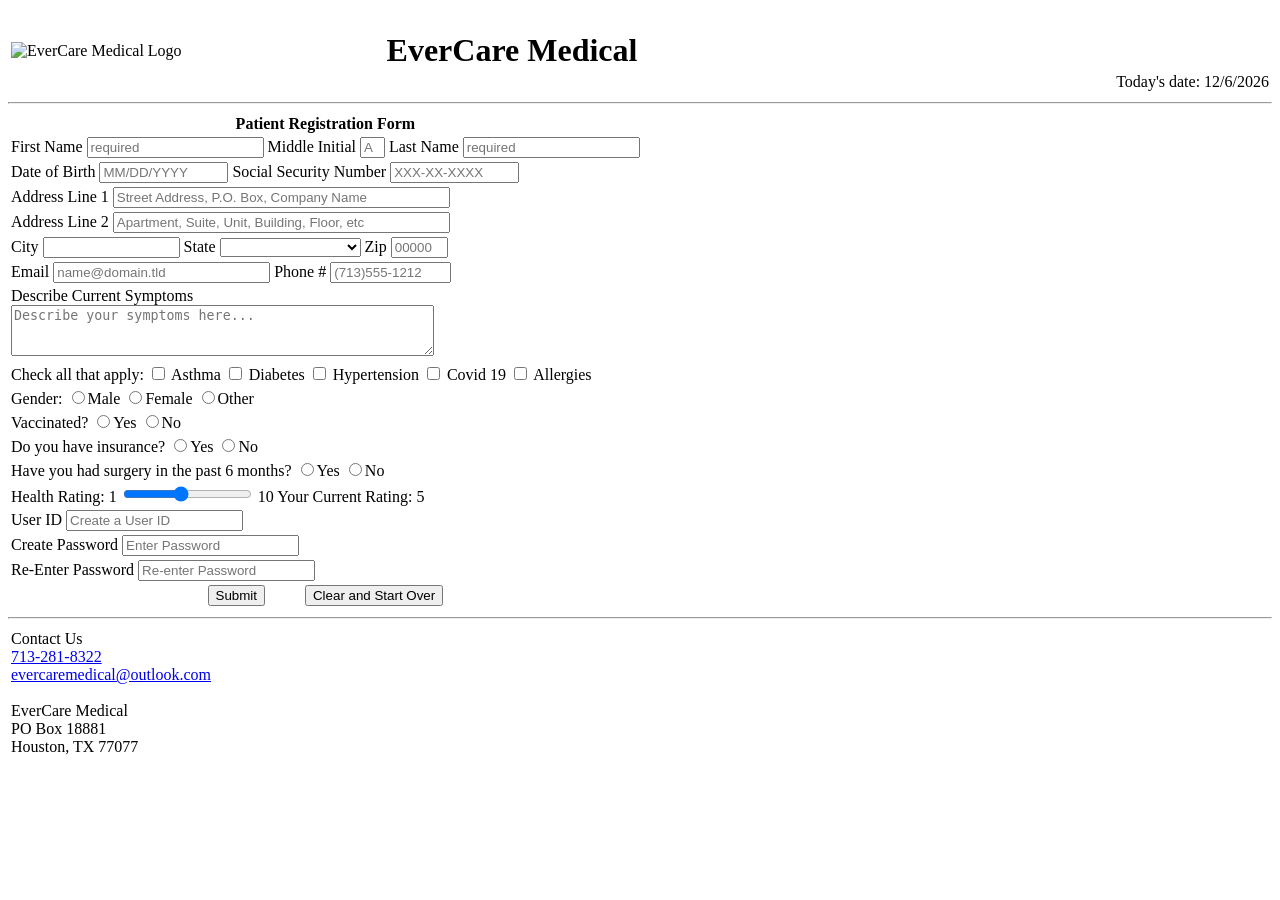
==== hw2/homework2.html @ 3edc9c4b "Update and rename index.html to homework2.html" ====
<!DOCTYPE html>
 <html lang="en">
 <!--
Program name: homework2.html
Author: Sameeha Thanwey
Date created: 03/09/2026
Date last edited: 03/27/2026
Version: 1.0
Description: EverCare Medical Patient Registration
-->
<html>
<head>
    <meta charset="utf-8">
    <title>EverCare Medical - Patient Registration</title>
    <link rel="stylesheet" href="stylesheet.css">
</head>

<body>

<div id="header">
    <table width="100%">
        <tr>
            <td>
                <img id="logo" 
                src="logo.png" 
                alt="EverCare Medical Logo">
            </td>
            <td valign="top">
                <h1 id="company">EverCare Medical</h1>
            </td>
            <td valign="bottom" align="right">
                Today's date: <span id="today">Date goes here</span>
            </td>
        </tr>
    </table>
</div>

<hr>

<div id="body">
    <form action="thankyou.html">
        <table class="form">
            <tr class="form">
                <th class="form" colspan="3">Patient Registration Form</th>
            </tr>
                <!-- Patient Name Section Goes Here -->
            <tr class="form">
                <td align="Left">
                    <label for="firstname">First Name</label>
                        <input type="text"
                           size="20"
                           maxlength="30"
                           id="firstname"
                           name="firstname"
                           required
                           oninvalid="this.setCustomValidity('First Name is Required')"
                           oninput="this.setCustomValidity('')"
                           placeholder="required"
                    > 
                    <label for="middleinitial">Middle Initial</label>
                        <input type="text"
                           size="1"
                           maxlength="1"
                           id="middleinitial"
                           name="middleinitial"
                           placeholder="A"
                        >
                    <label for="lastname">Last Name</label>
                        <input type="text"
                           size="20"
                           maxlength="30"
                           id="lastname"
                           name="lastname"
                           required
                           oninvalid="this.setCustomValidity('Last Name is Required')"
                           oninput="this.setCustomValidity('')"
                           placeholder="required"
                        >   
                </td>
            </tr>     
        <!-- Date of birth and Social Security section goes here-->
        <tr class="form">
            <td align="Left">
                <label for="dob">Date of Birth</label>
                <input type="text"
                       size="14" 
                       maxlength="8"
                       id="dob"
                       name="dob"
                       required 
                       oninvalid="this.setCustomValidity('Date of Birth is Required')"
                       oninput="this.setCustomValidity('')"
                       placeholder="MM/DD/YYYY"
                >      
                <label for="socialsecurity">Social Security Number</label>
                <input type="password"
                       size="14"
                       maxlength="9"
                       id="social"
                       name="social"
                       required
                       oninvalid="this.setCustomValidity('Social Security is Required')"
                       oninput="this.setCustomValidity('')"
                       placeholder="XXX-XX-XXXX"
                >  
            </td>
        </tr>
            <!-- Address Section Goes Here -->
        <tr class="form">
            <td align="left">
                <label for="addr1">Address Line 1</label>
                <input type="text"
                       size="40"
                       minlength="4"
                       maxlength="30"
                       id="addr1"
                       name="addr1"
                       required
                       oninvalid="this.setCustomValidity('At Least 1 Address Line Required')"
                       oninput="this.setCustomValidity('')"
                       placeholder="Street Address, P.O. Box, Company Name"
                >   
            </td>
        </tr>          
        <tr class="form">
            <td align="left">
                <label for="addr2">Address Line 2</label>
                <input type="text"
                       size="40"
                       maxlength="30"
                       id="addr2"
                       name="addr2"
                       placeholder="Apartment, Suite, Unit, Building, Floor, etc"
                >  
            </td>
        </tr>            
        <!-- City, State, and Zip Code Section goes here-->

        <tr class="form">
            <td align="left">
                <label for="city">City</label>
                <input type="text"
                       size="15"
                       maxlength="25"
                       id="city"
                       name="city"
                       required
                       oninvalid="this.setCustomValidity('City is Required')"
                       oninput="this.setCustomValidity"
                       plaeholder="required" 
                >
                <label for="state">State</label>
                <select id="state" name="state" required>
                    <option value=""></option>
                    <option value="AL">Alabama</option>
                    <option value="AK">Alaska</option>
                    <option value="AZ">Arizona</option>
                    <option value="AR">Arkansas</option>
                    <option value="CA">California</option>
                    <option value="CO">Colorado</option>
                    <option value="CT">Connecticut</option>
                    <option value="DE">Delaware</option>
                    <option value="DC">District Of Columbia</option>
                    <option value="FL">Florida</option>
                    <option value="GA">Georgia</option>
                    <option value="HI">Hawaii</option>
                    <option value="ID">Idaho</option>
                    <option value="IL">Illinois</option>
                    <option value="IN">Indiana</option>
                    <option value="IA">Iowa</option>
                    <option value="KS">Kansas</option>
                    <option value="KY">Kentucky</option>
                    <option value="LA">Louisiana</option>
                    <option value="ME">Maine</option>
                    <option value="MD">Maryland</option>
                    <option value="MA">Massachusetts</option>
                    <option value="MI">Michigan</option>
                    <option value="MN">Minnesota</option>
                    <option value="MS">Mississippi</option>
                    <option value="MO">Missouri</option>
                    <option value="MT">Montana</option>
                    <option value="NE">Nebraska</option>
                    <option value="NV">Nevada</option>
                    <option value="NH">New Hampshire</option>
                    <option value="NJ">New Jersey</option>
                    <option value="NM">New Mexico</option>
                    <option value="NY">New York</option>
                    <option value="NC">North Carolina</option>
                    <option value="ND">North Dakota</option>
                    <option value="OH">Ohio</option>
                    <option value="OK">Oklahoma</option>
                    <option value="OR">Oregon</option>
                    <option value="PA">Pennsylvania</option>
                    <option value="RI">Rhode Island</option>
                    <option value="SC">South Carolina</option>
                    <option value="SD">South Dakota</option>
                    <option value="TN">Tennessee</option>
                    <option value="TX">Texas</option>
                    <option value="UT">Utah</option>
                    <option value="VT">Vermont</option>
                    <option value="VA">Virginia</option>
                    <option value="WA">Washington</option>
                    <option value="WV">West Virginia</option>
                    <option value="WI">Wisconsin</option>
                    <option value="WY">Wyoming</option>
                    <option value="PR">Puerto Rico</option>     
                </select>

                <label for="zip">Zip</label>
                <input type="text"
                       size="5"
                       pattern="[0-9]{5}" 
                       maxlength="5"
                       id="zip"
                       name="zip"
                       required
                       oninvalid="this.setCustomValidity('Zip Code Required')"
                       oninput="this.setCustomValidity('')"
                       placeholder="00000"
                >
            </td>
        </tr>             

                <!-- Email and Phone number section -->

        <tr class="form">
            <td align="left">
                <label for="email">Email</label>
                <input type="email"
                       size="25"
                       maxlength="50"
                       id="email"
                       name="email"
                       required
                       oninvalid="this.setCustomValidity('Valid Email Address Required')"
                       oninput="this.setCustomValidity('')"
                       placeholder="name@domain.tld"
                >

                <label for="phone">Phone #</label>
                <input type="text"
                       size="13"
                       maxlength="13"  
                       id="phone"
                       name="phone"
                       placeholder="(713)555-1212"
                >
            </td>
        </tr>

        <!-- Symptoms Section Goes Here -->

        <tr class="form">
            <td align="left">
                <label for="symptoms">Describe Current Symptoms</label><br>
                <textarea id="symptoms"
                           name="symptoms"
                           rows="3"
                           cols="50"
                           placeholder="Describe your symptoms here..."></textarea>
            </td>
        </tr>

        <!-- Check Box Here -->

        <tr class="form">
            <td align="left">
                <label>Check all that apply:</label>

                <label><input type="checkbox" name="history" value="asthma"> Asthma</label>
                <label><input type="checkbox" name="history" value="diabetes"> Diabetes</label>
                <label><input type="checkbox" name="history" value="hypertension"> Hypertension</label>
                <label><input type="checkbox" name="history" value="covid19"> Covid 19</label>
                <label><input type="checkbox" name="history" value="allergies"> Allergies</label>
            </td>
        </tr>

        <!-- Radio Boxes go here -->

        <tr class="form">
            <td align="left">
                <label>Gender:</label>
                <label><input type="radio" name="gender" value="M" required>Male</label>
                <label><input type="radio" name="gender" value="F">Female</label>
                <label><input type="radio" name="gender" value="O">Other</label>
            </td>
        </tr>

        <tr class="form">
            <td align="left">
                <label>Vaccinated?</label>
                <label><input type="radio" name="vaccinated" value="Y" required>Yes</label>
                <label><input type="radio" name="vaccinated" value="N">No</label>
            </td>
        </tr>

        <tr class="form">
            <td align="left">
                <label>Do you have insurance?</label>
                <label><input type="radio" name="insurance" value="Y" required>Yes</label>
                <label><input type="radio" name="insurance" value="N">No</label>
            </td>
        </tr>

        <tr class="form">
            <td align="left">
                <label>Have you had surgery in the past 6 months?</label>
                <label><input type="radio" name="surgery" value="Y" required>Yes</label>
                <label><input type="radio" name="surgery" value="N">No</label>
            </td>
        </tr>

        <!-- Slide Bar goes here -->

        <tr class="form">
            <td align="left">
                <label for="healthscale">Health Rating:</label>
                1
                <input type="range"
                       class="slider"
                       id="healthscale"
                       name="healthscale"
                       min="1"
                       max="10"
                       step="1"
                       value="5"
                >
                10
                Your Current Rating: <span id="rangedisplay"></span>

            </td>
        </tr>

        <!-- User ID and Password -->

        <tr class="form">
            <td align="left">
                <label for="userid">User ID</label>
                <input type="text"
                       size="20"
                       maxlength="20"
                       id="userid"
                       name="userid"
                       required
                       oninvalid="this.setCustomValidity('User ID is required')"
                       oninput="this.set.CustomValidity('')"
                       placeholder="Create a User ID"
                >
        <tr class="form">
            <td align="left">        

                <label for="password">Create Password</label>
                <input type="password"
                        size="20"
                        maxlength="20"
                        id="password"
                        name="password"
                        required 
                        oninvalid="this.setCustomValidity('Password Required')"
                        oninput="this.setCustomValidity"
                        placeholder="Enter Password"
                >
            </td>
        </tr>        
            </td>
        </tr>

        <tr class="form">
            <td align="left">

                    <label for="reenter">Re-Enter Password</label>
                    <input type="password"
                           size="20"
                           maxlength="20"
                           id="reenter"
                           name="reenter"
                           required
                           oninvalid="this.setCustomValidity('Please re-enter your password')"
                           oninput="this.setCustomValidity('')"
                           placeholder="Re-enter Password"
                    > 
            </td>
        </tr>

        <tr class="form">
            <td colspan="3" align="center">

                <input type="submit" value="Submit">

                &nbsp;&nbsp;&nbsp;&nbsp;&nbsp;&nbsp;&nbsp;&nbsp;

                <input type="reset" value="Clear and Start Over">

            </td>
        </tr>

        </table>
    </form>
</div>

<div id="footer">
    <hr>
    <table width="100%">
        <tr>
            <td>
                Contact Us<br>
                <a href="tel:7132818322">713-281-8322</a><br>
                <a href="mailto:evercaremedical@outlook.com">evercaremedical@outlook.com</a><br>
                <br>
                EverCare Medical<br>
                PO Box 18881<br>
                Houston, TX 77077
            </td>
        </tr>
    </table>  
</div>

<!-- JavaScript for Date Goes Here -->

<script>
    document.getElementById("today").innerHTML = new Date().toLocaleDateString();
</script>

<!-- JavaScript for Range Slider Goes Here -->
<script>
    var slider = document.getElementById("healthscale");
    var output = document.getElementById("rangedisplay");

    output.innerHTML = slider.value;

    slider.oninput = function() {
        output.innerHTML = this.value;
    }
</script>

</body>
</html>
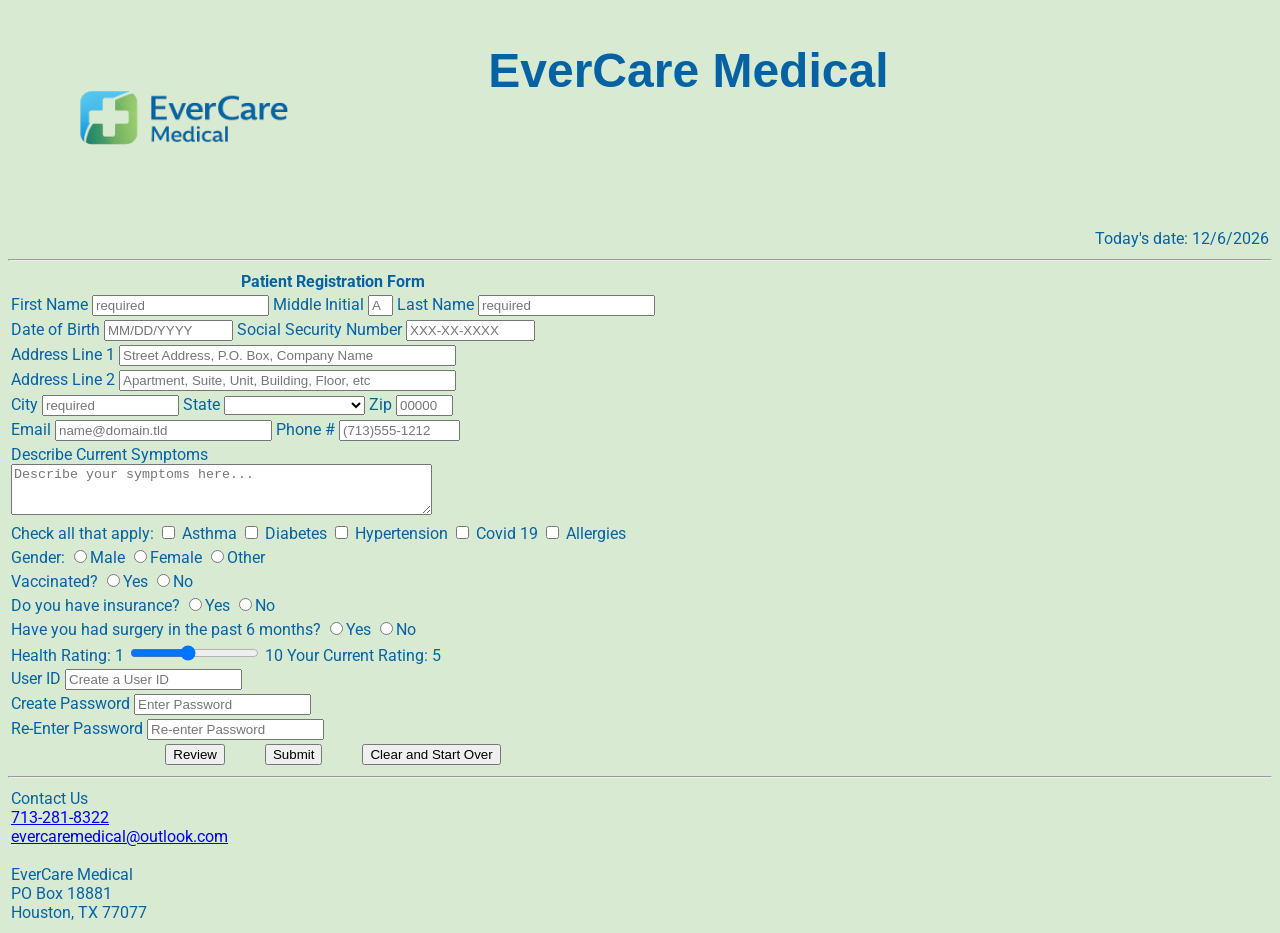
==== commit 8bd6678a: "Update homework2.html" ====
--- a/hw2/homework2.html
+++ b/hw2/homework2.html
@@ -38,7 +38,7 @@
 <hr>
 
 <div id="body">
-    <form action="thankyou.html">
+    <form action="thankyou.html" id="registrationForm">
         <table class="form">
             <tr class="form">
                 <th class="form" colspan="3">Patient Registration Form</th>
@@ -53,6 +53,8 @@
                            id="firstname"
                            name="firstname"
                            required
+                           title= "Enter 1 to 30 characters. Letters, apostrophes, and dashes only."
+                           pattern= "[A-Za-z'-]{1,30}"
                            oninvalid="this.setCustomValidity('First Name is Required')"
                            oninput="this.setCustomValidity('')"
                            placeholder="required"
@@ -63,6 +65,8 @@
                            maxlength="1"
                            id="middleinitial"
                            name="middleinitial"
+                           title="Enter one letter only, or leave blank."
+                           pattern="[a-zA-Z']{0,1}"
                            placeholder="A"
                         >
                     <label for="lastname">Last Name</label>
@@ -72,6 +76,8 @@
                            id="lastname"
                            name="lastname"
                            required
+                           title="Enter 1 to 30 characters. Letters, apostrophes, and dashes only."
+                           pattern="[A-Za-z'-]{1,30}"
                            oninvalid="this.setCustomValidity('Last Name is Required')"
                            oninput="this.setCustomValidity('')"
                            placeholder="required"
@@ -84,10 +90,12 @@
                 <label for="dob">Date of Birth</label>
                 <input type="text"
                        size="14" 
-                       maxlength="8"
+                       maxlength="10"
                        id="dob"
                        name="dob"
                        required 
+                       title="Enter your date of birth."
+                       onblur="validateDob()"
                        oninvalid="this.setCustomValidity('Date of Birth is Required')"
                        oninput="this.setCustomValidity('')"
                        placeholder="MM/DD/YYYY"
@@ -99,6 +107,8 @@
                        id="social"
                        name="social"
                        required
+                       title="Enter your SSN without special characters"
+                       onblur="validateSsn()"
                        oninvalid="this.setCustomValidity('Social Security is Required')"
                        oninput="this.setCustomValidity('')"
                        placeholder="XXX-XX-XXXX"
@@ -119,6 +129,7 @@
                        oninvalid="this.setCustomValidity('At Least 1 Address Line Required')"
                        oninput="this.setCustomValidity('')"
                        placeholder="Street Address, P.O. Box, Company Name"
+                       onblur="validateAddress1()"
                 >   
             </td>
         </tr>          
@@ -131,6 +142,7 @@
                        id="addr2"
                        name="addr2"
                        placeholder="Apartment, Suite, Unit, Building, Floor, etc"
+                       onblur="validateAddress2()"
                 >  
             </td>
         </tr>            
@@ -145,9 +157,12 @@
                        id="city"
                        name="city"
                        required
+                       title="Zip code must only include numbers and a dash"
+                       pattern="^\d{5}(-\d{4})?$"
                        oninvalid="this.setCustomValidity('City is Required')"
-                       oninput="this.setCustomValidity"
-                       plaeholder="required" 
+                       oninput="this.setCustomValidity('')"
+                       placeholder="required"
+                       onblur="validateZcode()"
                 >
                 <label for="state">State</label>
                 <select id="state" name="state" required>
@@ -232,6 +247,7 @@
                        id="email"
                        name="email"
                        required
+                       title="Enter a valid email."
                        oninvalid="this.setCustomValidity('Valid Email Address Required')"
                        oninput="this.setCustomValidity('')"
                        placeholder="name@domain.tld"
@@ -243,6 +259,8 @@
                        maxlength="13"  
                        id="phone"
                        name="phone"
+                       title="Enter your phone number in the format 000-000-0000"
+                       pattern="[0-9]{3}-[0-9]{3}-[0-9]{4}"
                        placeholder="(713)555-1212"
                 >
             </td>
@@ -346,6 +364,8 @@
                        oninput="this.set.CustomValidity('')"
                        placeholder="Create a User ID"
                 >
+            </td>
+        </tr>
         <tr class="form">
             <td align="left">        
 
@@ -357,13 +377,11 @@
                         name="password"
                         required 
                         oninvalid="this.setCustomValidity('Password Required')"
-                        oninput="this.setCustomValidity"
+                        oninput="this.setCustomValidity('')"
                         placeholder="Enter Password"
                 >
             </td>
         </tr>        
-            </td>
-        </tr>
 
         <tr class="form">
             <td align="left">
@@ -384,7 +402,10 @@
 
         <tr class="form">
             <td colspan="3" align="center">
-
+                <input type="button" id="reviewBtn" value="Review">
+             
+                &nbsp;&nbsp;&nbsp;&nbsp;&nbsp;&nbsp;&nbsp;&nbsp;
+             
                 <input type="submit" value="Submit">
 
                 &nbsp;&nbsp;&nbsp;&nbsp;&nbsp;&nbsp;&nbsp;&nbsp;
--- a/hw2/stylesheet.css
+++ b/hw2/stylesheet.css
@@ -0,0 +1,32 @@
+/* 
+ Name: Sameeha Thanwey
+ File: stylesheet.css
+ Date Created: 02/20/2026
+ Date Updated: 02/27/2026
+ Purpose: Style sheet for MIS 3371 HW1
+ */
+@import url('https://fonts.googleapis.com/css2?family=Montserrat:wght@400;600&family=Roboto:wght@400;500&display=swap');
+
+/* background color*/
+body
+{
+    background-color: #d9ead3ff;
+    font-family: 'Roboto', sans-serif;
+    color: #0563a4;
+}
+ 
+/*Title font and color*/
+
+h1
+{
+   font-size: xxx-large;
+   font-family: 'Monsterrat', sans-serif;
+   color: #0563a4;
+}
+
+/* adjust logo size*/ 
+#logo 
+ {
+    width: 350px;     
+    height: auto;    
+}
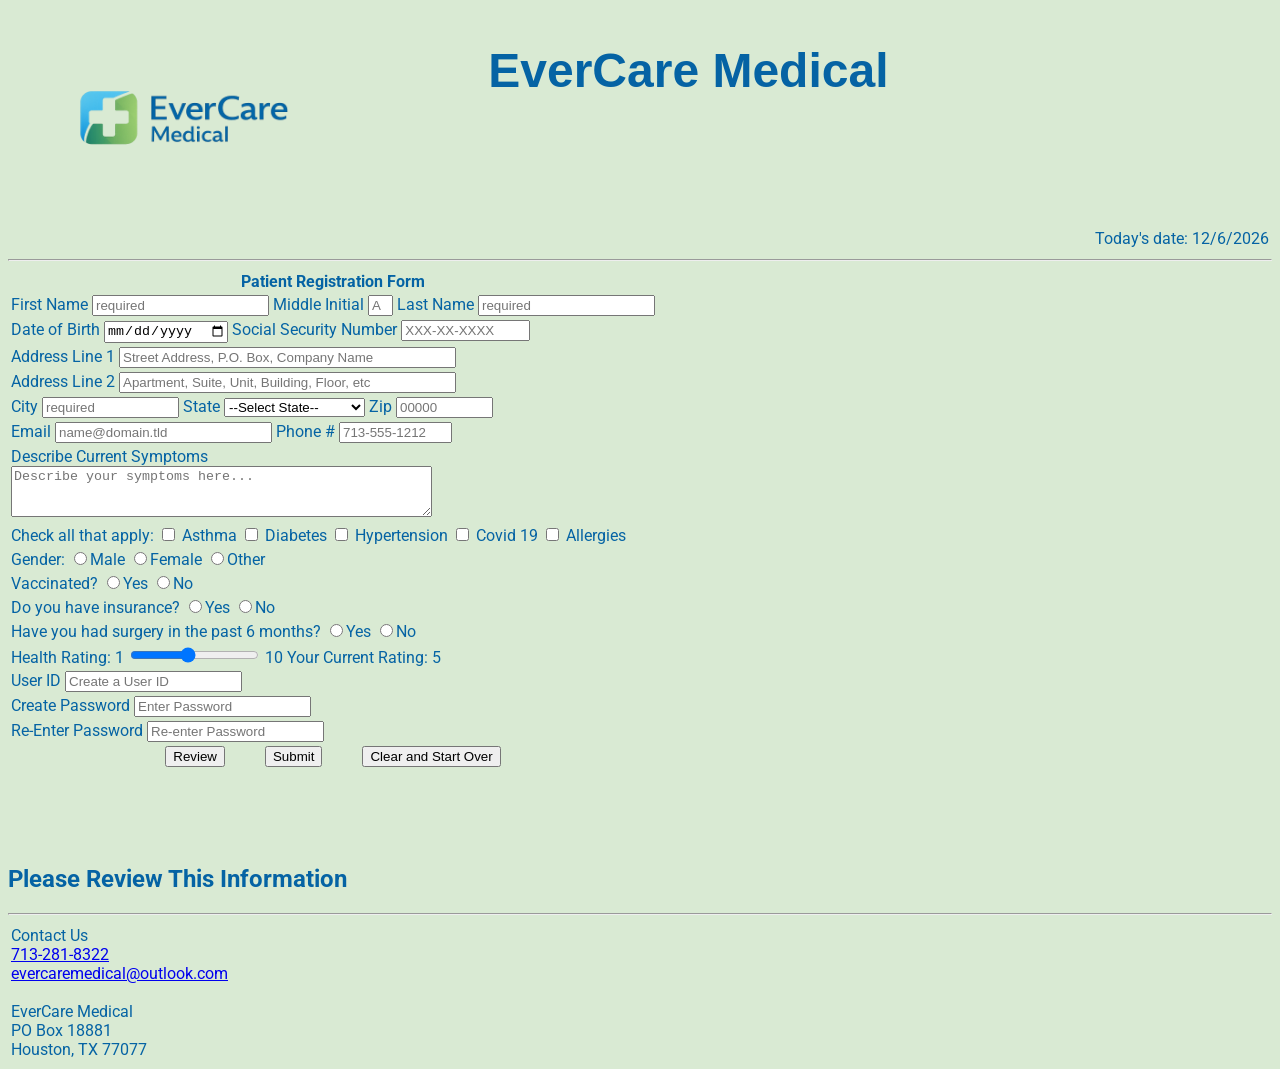
==== commit 648cc9f2: "Update homework2.html" ====
--- a/hw2/homework2.html
+++ b/hw2/homework2.html
@@ -8,7 +8,6 @@
 Version: 1.0
 Description: EverCare Medical Patient Registration
 -->
-<html>
 <head>
     <meta charset="utf-8">
     <title>EverCare Medical - Patient Registration</title>
@@ -55,10 +54,13 @@
                            required
                            title= "Enter 1 to 30 characters. Letters, apostrophes, and dashes only."
                            pattern= "[A-Za-z'-]{1,30}"
+                           onblur= "validateFname()"
                            oninvalid="this.setCustomValidity('First Name is Required')"
                            oninput="this.setCustomValidity('')"
                            placeholder="required"
                     > 
+                    <span class="error" id="fname-error"></span>
+                 
                     <label for="middleinitial">Middle Initial</label>
                         <input type="text"
                            size="1"
@@ -66,9 +68,12 @@
                            id="middleinitial"
                            name="middleinitial"
                            title="Enter one letter only, or leave blank."
-                           pattern="[a-zA-Z']{0,1}"
+                           pattern="[A-Za-z]?"
+                           onblur="validateMid()"
                            placeholder="A"
                         >
+                        <span class="error" id="mid-error"></span>
+                 
                     <label for="lastname">Last Name</label>
                         <input type="text"
                            size="20"
@@ -77,42 +82,47 @@
                            name="lastname"
                            required
                            title="Enter 1 to 30 characters. Letters, apostrophes, and dashes only."
-                           pattern="[A-Za-z'-]{1,30}"
+                           pattern="[A-Za-z'2-5-]{1,30}"
+                           onblur = "validateLname()"
                            oninvalid="this.setCustomValidity('Last Name is Required')"
                            oninput="this.setCustomValidity('')"
                            placeholder="required"
-                        >   
+                        > 
+                        <span class="error" id="lname-error"></span>
                 </td>
             </tr>     
         <!-- Date of birth and Social Security section goes here-->
         <tr class="form">
             <td align="Left">
                 <label for="dob">Date of Birth</label>
-                <input type="text"
-                       size="14" 
-                       maxlength="10"
+                <input type="date"
                        id="dob"
                        name="dob"
                        required 
-                       title="Enter your date of birth."
+                       title="Enter your date of birth in MM/DD/YYYY format."
                        onblur="validateDob()"
                        oninvalid="this.setCustomValidity('Date of Birth is Required')"
                        oninput="this.setCustomValidity('')"
-                       placeholder="MM/DD/YYYY"
-                >      
-                <label for="socialsecurity">Social Security Number</label>
+                >
+                <span class="error" id="dob-error"></span>
+             
+                <label for="ssn">Social Security Number</label>
                 <input type="password"
                        size="14"
-                       maxlength="9"
-                       id="social"
-                       name="social"
-                       required
-                       title="Enter your SSN without special characters"
+                       minlength="9"
+                       maxlength="11"
+                       id="ssn"
+                       name="ssn"
+                       required
+                       title="Enter your SSN. Dashes are optional."
+                       pattern="[0-9]{9}|[0-9]{3}-[0-9]{2}-[0-9]{4}"
                        onblur="validateSsn()"
                        oninvalid="this.setCustomValidity('Social Security is Required')"
                        oninput="this.setCustomValidity('')"
                        placeholder="XXX-XX-XXXX"
                 >  
+                <span class="error" id="ssn-error"></span>
+             
             </td>
         </tr>
             <!-- Address Section Goes Here -->
@@ -121,16 +131,18 @@
                 <label for="addr1">Address Line 1</label>
                 <input type="text"
                        size="40"
-                       minlength="4"
+                       minlength="2"
                        maxlength="30"
                        id="addr1"
                        name="addr1"
                        required
+                       title="Please enter your address."
                        oninvalid="this.setCustomValidity('At Least 1 Address Line Required')"
                        oninput="this.setCustomValidity('')"
                        placeholder="Street Address, P.O. Box, Company Name"
-                       onblur="validateAddress1()"
-                >   
+                       onblur="validateAddr1()"
+                >
+                <span class="error" id="addr1-error"></span>
             </td>
         </tr>          
         <tr class="form">
@@ -138,12 +150,15 @@
                 <label for="addr2">Address Line 2</label>
                 <input type="text"
                        size="40"
+                       minlength="2"
                        maxlength="30"
                        id="addr2"
                        name="addr2"
+                       title="Optional."
                        placeholder="Apartment, Suite, Unit, Building, Floor, etc"
-                       onblur="validateAddress2()"
+                       onblur="validateAddr2()"
                 >  
+                <span class="error" id="addr2-error"></span>
             </td>
         </tr>            
         <!-- City, State, and Zip Code Section goes here-->
@@ -153,20 +168,22 @@
                 <label for="city">City</label>
                 <input type="text"
                        size="15"
-                       maxlength="25"
+                       minlength="2"
+                       maxlength="30"
                        id="city"
                        name="city"
                        required
-                       title="Zip code must only include numbers and a dash"
-                       pattern="^\d{5}(-\d{4})?$"
+                       title= "Enter your city."
                        oninvalid="this.setCustomValidity('City is Required')"
                        oninput="this.setCustomValidity('')"
                        placeholder="required"
-                       onblur="validateZcode()"
-                >
+                       onblur= "validateCity()"
+                >
+                <span class="error" id="city-error"></span>
+             
                 <label for="state">State</label>
                 <select id="state" name="state" required>
-                    <option value=""></option>
+                    <option value="">--Select State--</option>
                     <option value="AL">Alabama</option>
                     <option value="AK">Alaska</option>
                     <option value="AZ">Arizona</option>
@@ -223,16 +240,19 @@
 
                 <label for="zip">Zip</label>
                 <input type="text"
-                       size="5"
-                       pattern="[0-9]{5}" 
-                       maxlength="5"
+                       size="10"
+                       maxlength="10"
                        id="zip"
                        name="zip"
                        required
+                       title="Enter your 5 digit zip code or Zip + 4."
+                       pattern="[0-9]{5}(-[0-9]{4})?"
                        oninvalid="this.setCustomValidity('Zip Code Required')"
                        oninput="this.setCustomValidity('')"
                        placeholder="00000"
-                >
+                       onblur="validateZip()"
+                >
+                <span class="error" id="zip-error"></span>
             </td>
         </tr>             
 
@@ -248,21 +268,29 @@
                        name="email"
                        required
                        title="Enter a valid email."
+                       pattern="[a-z0-9._%+-]+@[a-z0-9.-]+\.[a-z]{2,20}$"
                        oninvalid="this.setCustomValidity('Valid Email Address Required')"
                        oninput="this.setCustomValidity('')"
                        placeholder="name@domain.tld"
-                >
+                       onblur= "validateEmail()"
+                >
+                <span class="error" id="email-error"></span>
 
                 <label for="phone">Phone #</label>
                 <input type="text"
-                       size="13"
-                       maxlength="13"  
+                       size="12"
+                       maxlength="12"  
                        id="phone"
                        name="phone"
+                       required
                        title="Enter your phone number in the format 000-000-0000"
                        pattern="[0-9]{3}-[0-9]{3}-[0-9]{4}"
-                       placeholder="(713)555-1212"
-                >
+                       oninvalid="this.setCustomValidity('Enter phone number as 000-000-0000')"
+                       oninput="this.setCustomValidity('')"
+                       placeholder="713-555-1212"
+                       onblur="validatePhone()"
+                >
+                <span class="error" id="phone-error"></span>
             </td>
         </tr>
 
@@ -356,14 +384,19 @@
                 <label for="userid">User ID</label>
                 <input type="text"
                        size="20"
+                       minlength="5"
                        maxlength="20"
                        id="userid"
                        name="userid"
                        required
-                       oninvalid="this.setCustomValidity('User ID is required')"
-                       oninput="this.set.CustomValidity('')"
+                       title="Create your User ID. Letters, numbers, underscore, and dash only. No spaces."
+                       pattern="[A-Za-z][A-Za-z0-9_-]{4,29}"
+                       oninvalid="this.setCustomValidity('User ID must start with a letter and be 5–30 valid characters (letters, numbers, _ or -)')"
+                       oninput="this.setCustomValidity('')"
                        placeholder="Create a User ID"
-                >
+                       onblur="validateUserid()"
+                >
+                <span class="error" id="userid-error"></span>
             </td>
         </tr>
         <tr class="form">
@@ -372,14 +405,19 @@
                 <label for="password">Create Password</label>
                 <input type="password"
                         size="20"
-                        maxlength="20"
+                        minlength="8"
+                        maxlength="30"
                         id="password"
                         name="password"
                         required 
+                        title="8–30 characters, include 1 uppercase, 1 lowercase, 1 number, and 1 special character (no quotes)"
+                        pattern="^(?=.*[a-z])(?=.*[A-Z])(?=.*[0-9])(?=.*[!@#%^&*()\-_=+\[\]{};:,.<>/?`~]).{8,30}$"
                         oninvalid="this.setCustomValidity('Password Required')"
-                        oninput="this.setCustomValidity('')"
+                        oninput="this.setCustomValidity(''); validatePassword()"
                         placeholder="Enter Password"
-                >
+                        onblur="validatePassword()"
+                >
+                <span class="error" id="password1-error"></span>
             </td>
         </tr>        
 
@@ -389,20 +427,24 @@
                     <label for="reenter">Re-Enter Password</label>
                     <input type="password"
                            size="20"
-                           maxlength="20"
+                           minlength="8"
+                           maxlength="30"
                            id="reenter"
                            name="reenter"
                            required
+                           title="Re-enter your password to confirm it matches."
                            oninvalid="this.setCustomValidity('Please re-enter your password')"
-                           oninput="this.setCustomValidity('')"
+                           oninput="this.setCustomValidity(''); confirmPassword()"
                            placeholder="Re-enter Password"
+                           onblur="confirmPassword()"
                     > 
+                    <span class="error" id="password2-error"></span>
             </td>
         </tr>
 
         <tr class="form">
             <td colspan="3" align="center">
-                <input type="button" id="reviewBtn" value="Review">
+                <input type="button" name="review" id="review" value="Review" onclick="reviewInput()">
              
                 &nbsp;&nbsp;&nbsp;&nbsp;&nbsp;&nbsp;&nbsp;&nbsp;
              
@@ -417,6 +459,19 @@
 
         </table>
     </form>
+                 <!-- Password Messages -->
+                <div class="pword-message">
+                    <span id="msg1"></span><br>
+                    <span id="msg2"></span><br>
+                    <span id="msg3"></span><br>
+                    <span id="msg4"></span><br>
+                </div>
+                
+                <!-- Review Output -->
+                <div id="reviewArea">
+                    <h2>Please Review This Information</h2>
+                    <p id="showInput"></p>
+                </div>
 </div>
 
 <div id="footer">
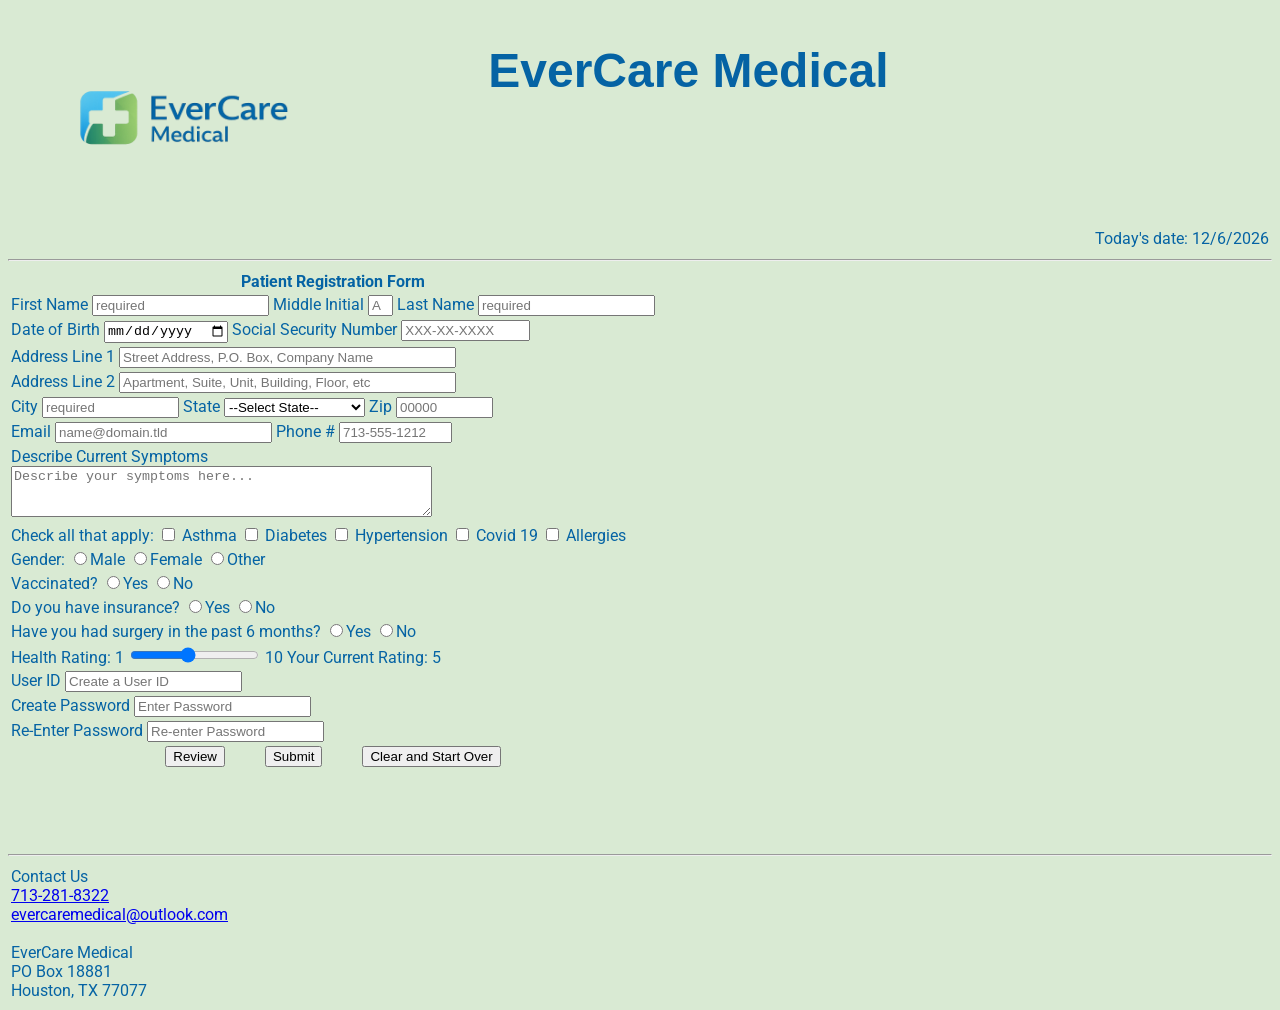
==== commit fb52744f: "Update homework2.html" ====
--- a/hw2/homework2.html
+++ b/hw2/homework2.html
@@ -468,9 +468,11 @@
                 </div>
                 
                 <!-- Review Output -->
-                <div id="reviewArea">
-                    <h2>Please Review This Information</h2>
+                <div id="reviewArea" hidden>
+                   <center>
+                    <h3>Please Review This Information</h3>
                     <p id="showInput"></p>
+                   </center>
                 </div>
 </div>
 
